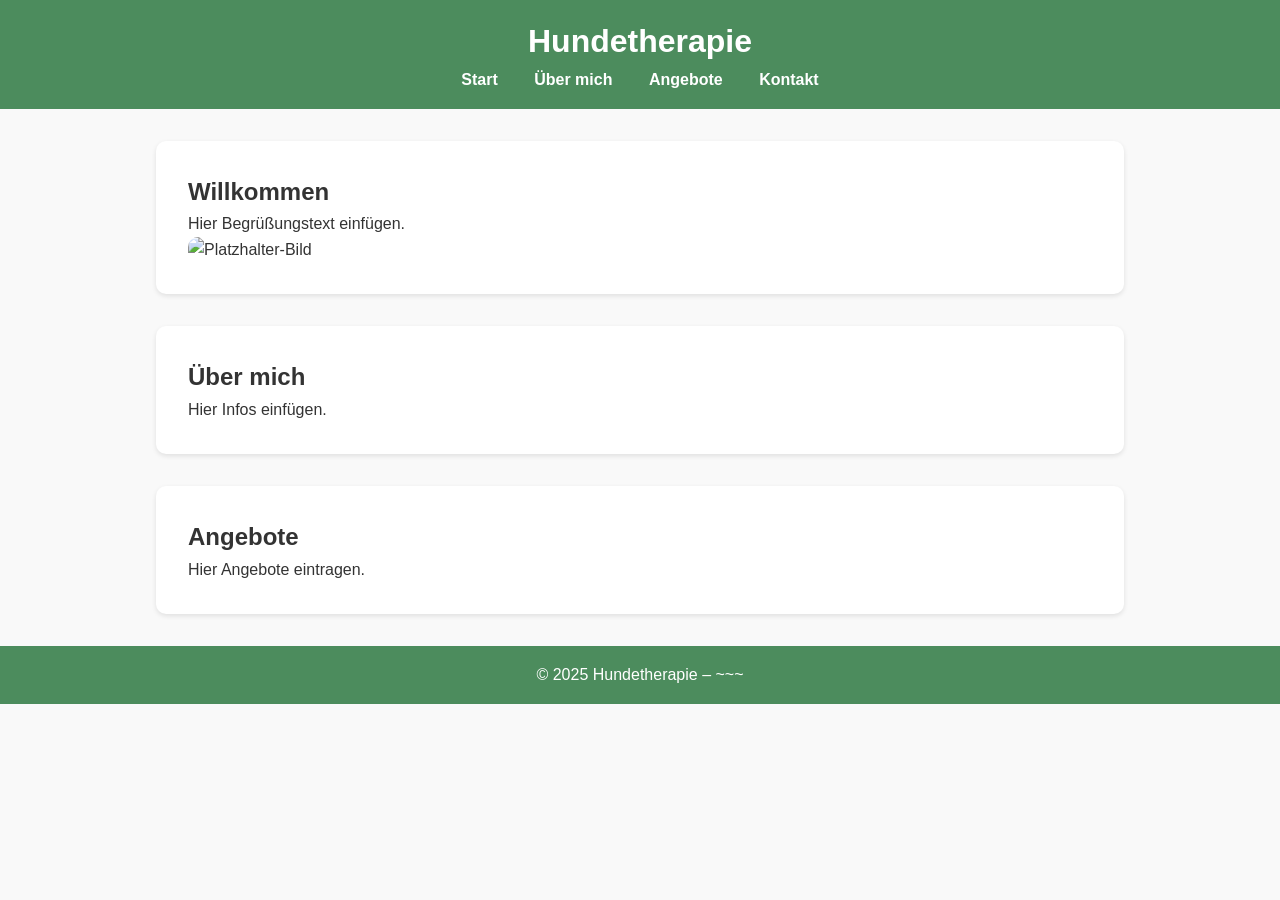
==== Katrien.html @ 70d3d96b "Add files via upload" ====
<!DOCTYPE html>
<html lang="de">
<head>
  <meta charset="UTF-8" />
  <meta name="viewport" content="width=device-width, initial-scale=1.0" />
  <title>Hundetherapie</title>
  <link rel="icon" href="favicon.png" type="image/png" />
  <style>
    /* Grundstil */
    * { box-sizing: border-box; margin: 0; padding: 0; }
    body {
      font-family: Arial, sans-serif;
      background: #f9f9f9;
      color: #333;
      line-height: 1.6;
    }
    header, footer {
      background: #4c8c5d;
      color: #fff;
      padding: 1rem;
      text-align: center;
    }
    nav a {
      color: #fff;
      margin: 0 1rem;
      text-decoration: none;
      font-weight: bold;
    }
    main {
      max-width: 1000px;
      margin: 2rem auto;
      padding: 0 1rem;
    }
    .section {
      background: #fff;
      border-radius: 10px;
      padding: 2rem;
      margin-bottom: 2rem;
      box-shadow: 0 2px 5px rgba(0,0,0,0.1);
    }
    img {
      max-width: 100%;
      border-radius: 10px;
    }
  </style>
</head>
<body>

  <header>
    <h1>Hundetherapie</h1>
    <nav>
      <a href="#">Start</a>
      <a href="#">Über mich</a>
      <a href="#">Angebote</a>
      <a href="#">Kontakt</a>
    </nav>
  </header>

  <main>
    <section class="section">
      <h2>Willkommen</h2>
      <p>Hier Begrüßungstext einfügen.</p>
      <img src="platzhalter.jpg" alt="Platzhalter-Bild">
    </section>

    <section class="section">
      <h2>Über mich</h2>
      <p>Hier Infos einfügen.</p>
    </section>

    <section class="section">
      <h2>Angebote</h2>
      <p>Hier Angebote eintragen.</p>
    </section>
  </main>

  <footer>
    <p>&copy; 2025 Hundetherapie – ~~~</p>
  </footer>

</body>
</html>
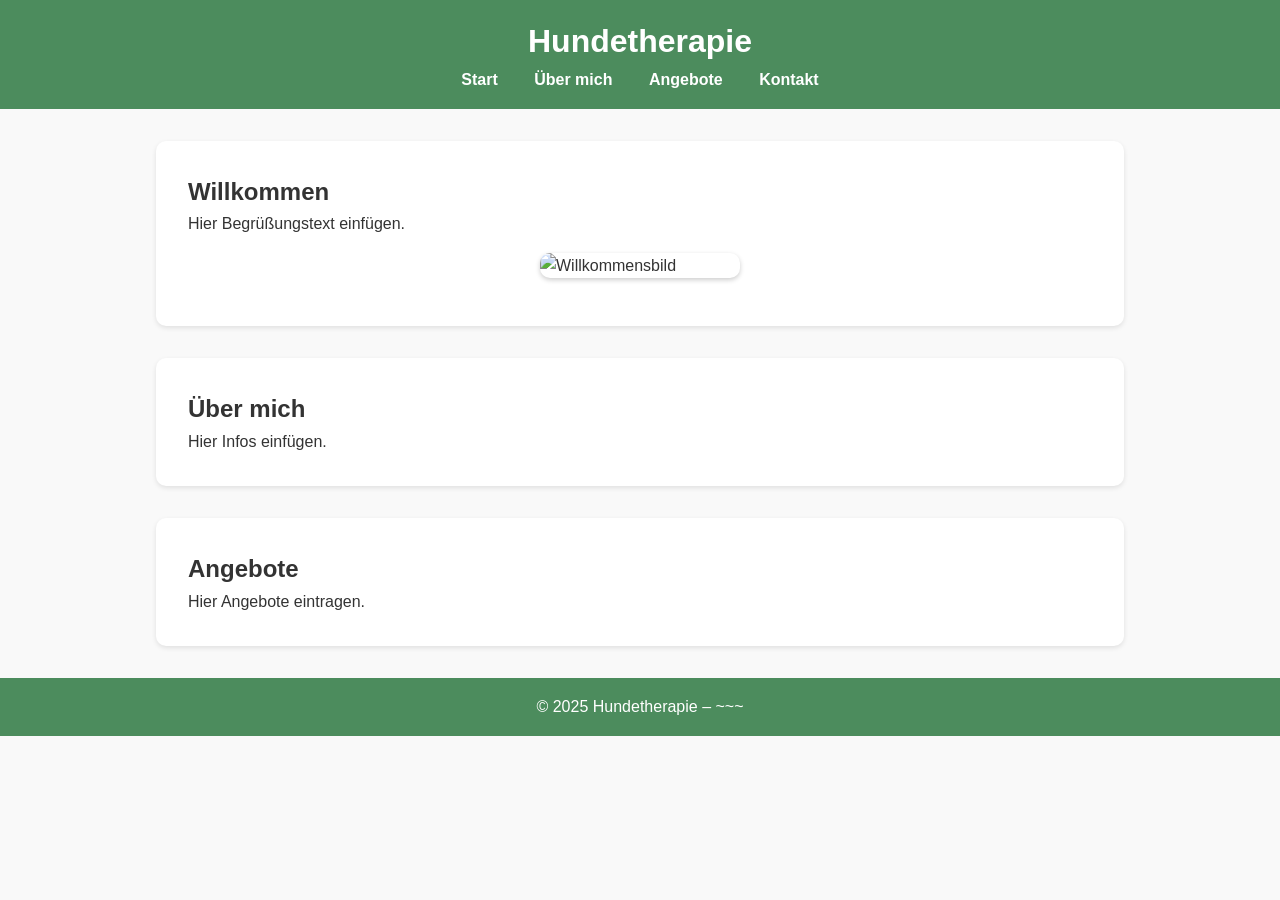
==== commit f932619f: "Add files via upload" ====
--- a/Katrien.html
+++ b/Katrien.html
@@ -5,44 +5,7 @@
   <meta name="viewport" content="width=device-width, initial-scale=1.0" />
   <title>Hundetherapie</title>
   <link rel="icon" href="favicon.png" type="image/png" />
-  <style>
-    /* Grundstil */
-    * { box-sizing: border-box; margin: 0; padding: 0; }
-    body {
-      font-family: Arial, sans-serif;
-      background: #f9f9f9;
-      color: #333;
-      line-height: 1.6;
-    }
-    header, footer {
-      background: #4c8c5d;
-      color: #fff;
-      padding: 1rem;
-      text-align: center;
-    }
-    nav a {
-      color: #fff;
-      margin: 0 1rem;
-      text-decoration: none;
-      font-weight: bold;
-    }
-    main {
-      max-width: 1000px;
-      margin: 2rem auto;
-      padding: 0 1rem;
-    }
-    .section {
-      background: #fff;
-      border-radius: 10px;
-      padding: 2rem;
-      margin-bottom: 2rem;
-      box-shadow: 0 2px 5px rgba(0,0,0,0.1);
-    }
-    img {
-      max-width: 100%;
-      border-radius: 10px;
-    }
-  </style>
+  <link rel="stylesheet" href="style.css">
 </head>
 <body>
 
@@ -60,7 +23,7 @@
     <section class="section">
       <h2>Willkommen</h2>
       <p>Hier Begrüßungstext einfügen.</p>
-      <img src="platzhalter.jpg" alt="Platzhalter-Bild">
+      <img class="small-image" src="https://raw.githubusercontent.com/karl-marx-und-friedrich-engels/Hundetherapie/main/WhatsApp%20Bild%202025-09-27%20um%2009.04.47_883c61b6.jpg" alt="Willkommensbild">
     </section>
 
     <section class="section">
--- a/style.css
+++ b/style.css
@@ -0,0 +1,57 @@
+/* Grundstil */
+* {
+  box-sizing: border-box;
+  margin: 0;
+  padding: 0;
+}
+
+body {
+  font-family: Arial, sans-serif;
+  background: #f9f9f9;
+  color: #333;
+  line-height: 1.6;
+}
+
+header, footer {
+  background: #4c8c5d;
+  color: #fff;
+  padding: 1rem;
+  text-align: center;
+}
+
+nav a {
+  color: #fff;
+  margin: 0 1rem;
+  text-decoration: none;
+  font-weight: bold;
+}
+
+main {
+  max-width: 1000px;
+  margin: 2rem auto;
+  padding: 0 1rem;
+}
+
+.section {
+  background: #fff;
+  border-radius: 10px;
+  padding: 2rem;
+  margin-bottom: 2rem;
+  box-shadow: 0 2px 5px rgba(0,0,0,0.1);
+}
+
+/* Alle Bilder */
+img {
+  max-width: 100%;
+  border-radius: 10px;
+}
+
+/* Kleines Willkommensbild oben */
+.small-image {
+  max-width: 200px;
+  height: auto;
+  display: block;
+  margin: 1rem auto;
+  border-radius: 10px;
+  box-shadow: 0 2px 5px rgba(0,0,0,0.2);
+}
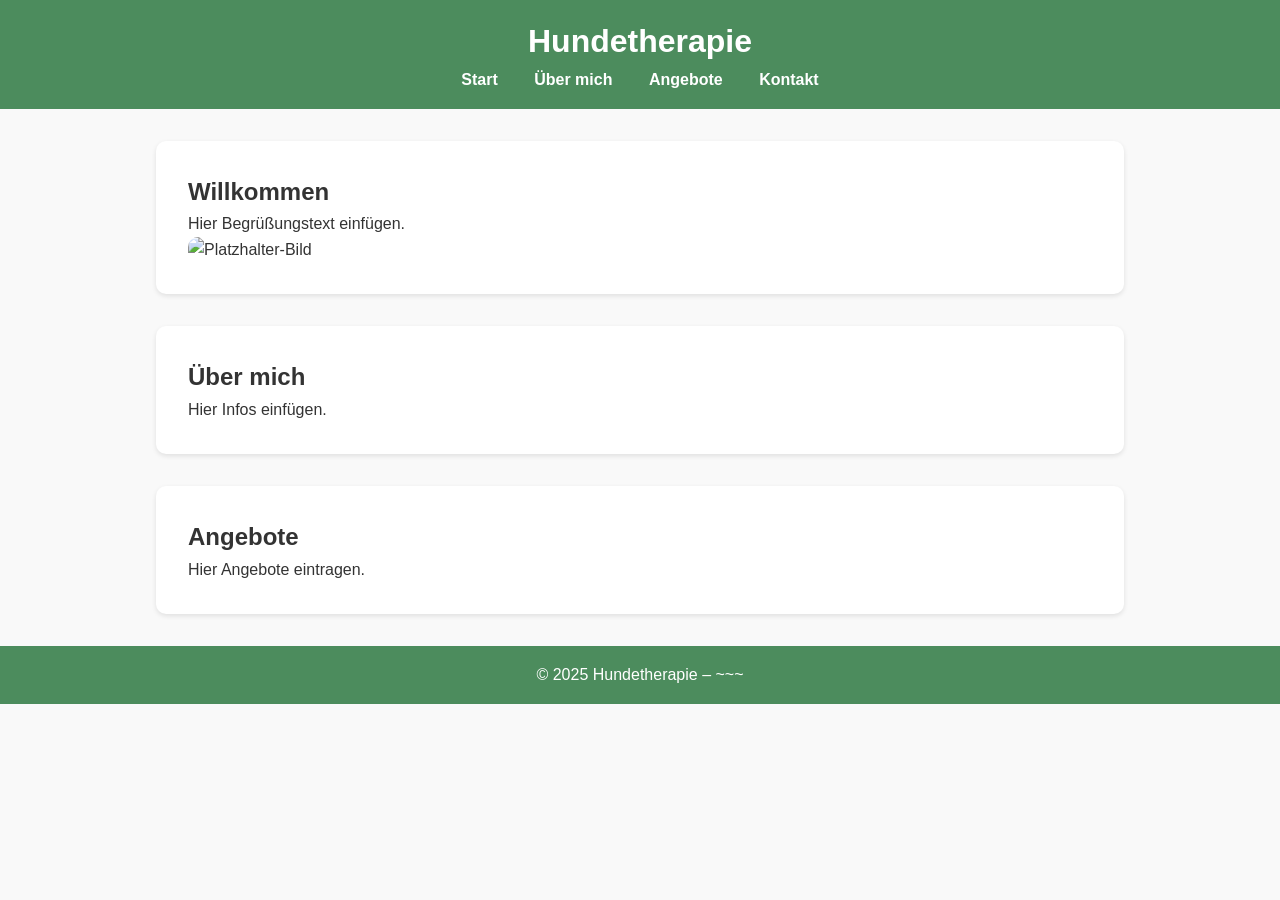
==== commit 9c125e67: "Katrien.html" ====
--- a/Katrien.html
+++ b/Katrien.html
@@ -5,7 +5,44 @@
   <meta name="viewport" content="width=device-width, initial-scale=1.0" />
   <title>Hundetherapie</title>
   <link rel="icon" href="favicon.png" type="image/png" />
-  <link rel="stylesheet" href="style.css">
+  <style>
+    /* Grundstil */
+    * { box-sizing: border-box; margin: 0; padding: 0; }
+    body {
+      font-family: Arial, sans-serif;
+      background: #f9f9f9;
+      color: #333;
+      line-height: 1.6;
+    }
+    header, footer {
+      background: #4c8c5d;
+      color: #fff;
+      padding: 1rem;
+      text-align: center;
+    }
+    nav a {
+      color: #fff;
+      margin: 0 1rem;
+      text-decoration: none;
+      font-weight: bold;
+    }
+    main {
+      max-width: 1000px;
+      margin: 2rem auto;
+      padding: 0 1rem;
+    }
+    .section {
+      background: #fff;
+      border-radius: 10px;
+      padding: 2rem;
+      margin-bottom: 2rem;
+      box-shadow: 0 2px 5px rgba(0,0,0,0.1);
+    }
+    img {
+      max-width: 100%;
+      border-radius: 10px;
+    }
+  </style>
 </head>
 <body>
 
@@ -23,7 +60,7 @@
     <section class="section">
       <h2>Willkommen</h2>
       <p>Hier Begrüßungstext einfügen.</p>
-      <img class="small-image" src="https://raw.githubusercontent.com/karl-marx-und-friedrich-engels/Hundetherapie/main/WhatsApp%20Bild%202025-09-27%20um%2009.04.47_883c61b6.jpg" alt="Willkommensbild">
+      <img src="platzhalter.jpg" alt="Platzhalter-Bild">
     </section>
 
     <section class="section">
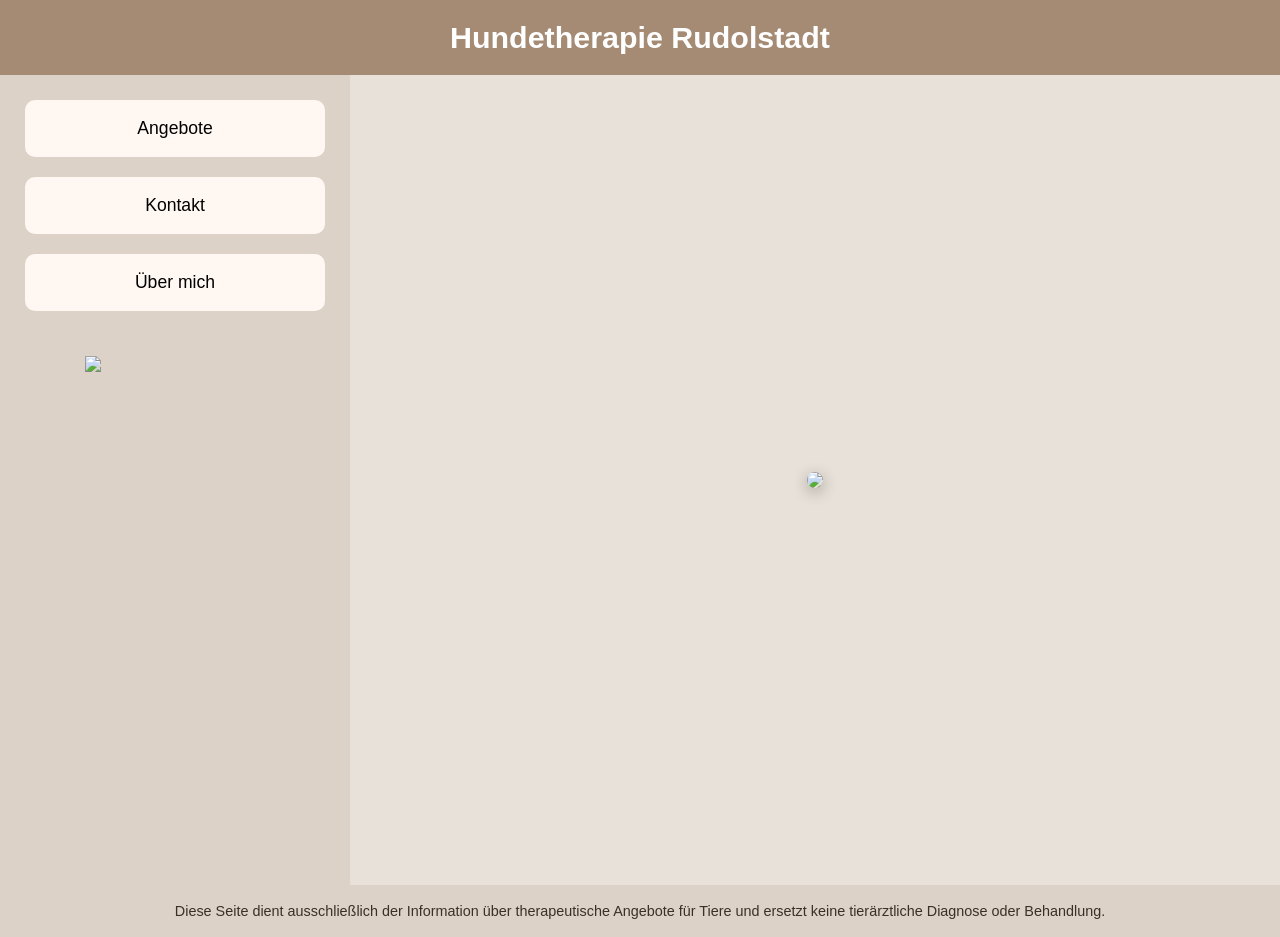
==== commit 56d1939a: "Update Katrien.html" ====
--- a/Katrien.html
+++ b/Katrien.html
@@ -1,82 +1,256 @@
 <!DOCTYPE html>
 <html lang="de">
 <head>
-  <meta charset="UTF-8" />
-  <meta name="viewport" content="width=device-width, initial-scale=1.0" />
-  <title>Hundetherapie</title>
-  <link rel="icon" href="favicon.png" type="image/png" />
-  <style>
-    /* Grundstil */
-    * { box-sizing: border-box; margin: 0; padding: 0; }
-    body {
-      font-family: Arial, sans-serif;
-      background: #f9f9f9;
-      color: #333;
-      line-height: 1.6;
-    }
-    header, footer {
-      background: #4c8c5d;
-      color: #fff;
-      padding: 1rem;
-      text-align: center;
-    }
-    nav a {
-      color: #fff;
-      margin: 0 1rem;
-      text-decoration: none;
-      font-weight: bold;
-    }
-    main {
-      max-width: 1000px;
-      margin: 2rem auto;
-      padding: 0 1rem;
-    }
-    .section {
-      background: #fff;
-      border-radius: 10px;
-      padding: 2rem;
-      margin-bottom: 2rem;
-      box-shadow: 0 2px 5px rgba(0,0,0,0.1);
-    }
-    img {
-      max-width: 100%;
-      border-radius: 10px;
-    }
-  </style>
+<meta charset="UTF-8">
+<meta name="viewport" content="width=device-width, initial-scale=1.0">
+<title>Hundetherapie Rudolstadt</title>
+
+<link rel="icon" type="image/png"
+href="https://github.com/karl-marx-und-friedrich-engels/Hundetherapie/blob/main/Canem_Sentio_Logo_1_-removebg-preview.png?raw=true">
+
+<style>
+body{
+margin:0;
+font-family:Arial,sans-serif;
+background:#e8e1d9;
+color:#3a3028;
+}
+
+.topbar{
+background:#a58b74;
+color:white;
+padding:20px;
+text-align:center;
+font-size:1.9em;
+font-weight:bold;
+}
+
+/* MOBILE NAV */
+.mobile-nav{
+display:none;
+background:#c5b3a1;
+text-align:center;
+padding:12px;
+}
+.mobile-nav button{
+margin:6px;
+padding:14px 20px;
+border:none;
+border-radius:10px;
+background:#fff8f2;
+cursor:pointer;
+font-size:1em;
+}
+
+/* DESKTOP */
+@media(min-width:900px){
+
+.mainlayout{
+display:flex;
+height:calc(100vh - 90px);
+}
+
+.sidebar{
+width:300px;
+background:#dcd2c7;
+padding:25px;
+display:flex;
+flex-direction:column;
+gap:20px;
+align-items:center;
+}
+
+.sidebar button{
+width:100%;
+padding:18px;
+border:none;
+border-radius:10px;
+background:#fff8f2;
+cursor:pointer;
+font-size:1.1em;
+}
+
+.sidebar img{
+width:180px;
+margin-top:25px;
+}
+
+.content{
+flex:1;
+display:flex;
+justify-content:center;
+align-items:center;
+}
+
+.content img{
+max-width:90%;
+max-height:80vh;
+border-radius:15px;
+box-shadow:0 4px 15px rgba(0,0,0,0.3);
+}
+
+.mobile-main{display:none;}
+}
+
+@media(max-width:899px){
+.mainlayout{display:none;}
+.mobile-nav{display:block;}
+.mobile-main{
+padding:12px;
+text-align:center;
+}
+.mobile-main img{
+width:100%;
+border-radius:15px;
+}
+}
+
+/* POPUPS */
+.popup{
+position:fixed;
+left:0;top:0;
+width:100%;
+height:100%;
+background:rgba(0,0,0,0.6);
+display:none;
+justify-content:center;
+align-items:center;
+}
+
+.popup-content{
+background:#fff8f2;
+padding:25px;
+border-radius:15px;
+width:450px;
+height:520px;
+max-width:90%;
+overflow:auto;
+text-align:center;
+position:relative;
+}
+
+.popup-content img{
+width:auto;
+height:260px;
+max-width:100%;
+display:block;
+margin:15px auto;
+object-fit:contain;
+}
+
+.close{
+position:absolute;
+right:12px;
+top:8px;
+cursor:pointer;
+font-size:1.4em;
+}
+
+.footer{
+background:#dcd2c7;
+padding:18px;
+text-align:center;
+font-size:0.9em;
+}
+</style>
 </head>
+
 <body>
 
-  <header>
-    <h1>Hundetherapie</h1>
-    <nav>
-      <a href="#">Start</a>
-      <a href="#">Über mich</a>
-      <a href="#">Angebote</a>
-      <a href="#">Kontakt</a>
-    </nav>
-  </header>
-
-  <main>
-    <section class="section">
-      <h2>Willkommen</h2>
-      <p>Hier Begrüßungstext einfügen.</p>
-      <img src="platzhalter.jpg" alt="Platzhalter-Bild">
-    </section>
-
-    <section class="section">
-      <h2>Über mich</h2>
-      <p>Hier Infos einfügen.</p>
-    </section>
-
-    <section class="section">
-      <h2>Angebote</h2>
-      <p>Hier Angebote eintragen.</p>
-    </section>
-  </main>
-
-  <footer>
-    <p>&copy; 2025 Hundetherapie – ~~~</p>
-  </footer>
+<div class="topbar">Hundetherapie Rudolstadt</div>
+
+<div class="mobile-nav">
+<button onclick="openPopup('angebote')">Angebote</button>
+<button onclick="openPopup('kontakt')">Kontakt</button>
+<button onclick="openPopup('ueber')">Über mich</button>
+</div>
+
+<div class="mainlayout">
+
+<div class="sidebar">
+<button onclick="openPopup('angebote')">Angebote</button>
+<button onclick="openPopup('kontakt')">Kontakt</button>
+<button onclick="openPopup('ueber')">Über mich</button>
+
+<img src="https://github.com/karl-marx-und-friedrich-engels/Hundetherapie/blob/main/Canem_Sentio_Logo_1_-removebg-preview.png?raw=true">
+</div>
+
+<div class="content">
+<img src="https://github.com/karl-marx-und-friedrich-engels/Hundetherapie/blob/main/51633ccc-2ccd-4732-baee-6466b0bac684.jpg?raw=true">
+</div>
+
+</div>
+
+<div class="mobile-main">
+<img src="https://github.com/karl-marx-und-friedrich-engels/Hundetherapie/blob/main/51633ccc-2ccd-4732-baee-6466b0bac684.jpg?raw=true">
+</div>
+
+<!-- ANGEBOTE -->
+<div class="popup" id="angebote" onclick="bgClose(event,'angebote')">
+<div class="popup-content">
+<span class="close" onclick="closePopup('angebote')">&times;</span>
+
+<h2>Angebote</h2>
+
+<img src="https://github.com/karl-marx-und-friedrich-engels/Hundetherapie/blob/main/Canem_Sentio_Logo_1_-removebg-preview.png?raw=true">
+
+<p>Physiotherapie</p>
+<p>Osteopathie</p>
+<p>Akupunktur</p>
+
+</div>
+</div>
+
+<!-- KONTAKT -->
+<div class="popup" id="kontakt" onclick="bgClose(event,'kontakt')">
+<div class="popup-content">
+<span class="close" onclick="closePopup('kontakt')">&times;</span>
+
+<img src="https://github.com/karl-marx-und-friedrich-engels/Hundetherapie/blob/main/Fidelio%20und%20Harry2.jpg?raw=true">
+
+<h2>Kontakt</h2>
+
+<p>Name: Katrin Rasche</p>
+<p>Telefon: <a href="tel:+4915774993368">01577 4993368</a></p>
+<p>E-Mail: <a href="mailto:info@canem-sentio.de">info@canem-sentio.de</a></p>
+
+</div>
+</div>
+
+<!-- ÜBER MICH -->
+<div class="popup" id="ueber" onclick="bgClose(event,'ueber')">
+<div class="popup-content">
+<span class="close" onclick="closePopup('ueber')">&times;</span>
+
+<img src="https://github.com/karl-marx-und-friedrich-engels/Hundetherapie/blob/main/Foto%20Luisenturm.jpg?raw=true">
+
+<p>
+"Tiere sind ein Fenster zu deiner Seele und ein Tor zu deiner spirituellen Bestimmung.
+Wenn du sie in dein Leben lässt und ihnen erlaubst, dich zu unterrichten,
+wird es dir besser gehen." – Kim Shotola
+</p>
+
+</div>
+</div>
+
+<div class="footer">
+Diese Seite dient ausschließlich der Information über therapeutische Angebote
+für Tiere und ersetzt keine tierärztliche Diagnose oder Behandlung.
+</div>
+
+<script>
+function openPopup(id){
+document.getElementById(id).style.display="flex";
+}
+function closePopup(id){
+document.getElementById(id).style.display="none";
+}
+function bgClose(event,id){
+if(event.target.id===id){
+closePopup(id);
+}
+}
+</script>
 
 </body>
 </html>
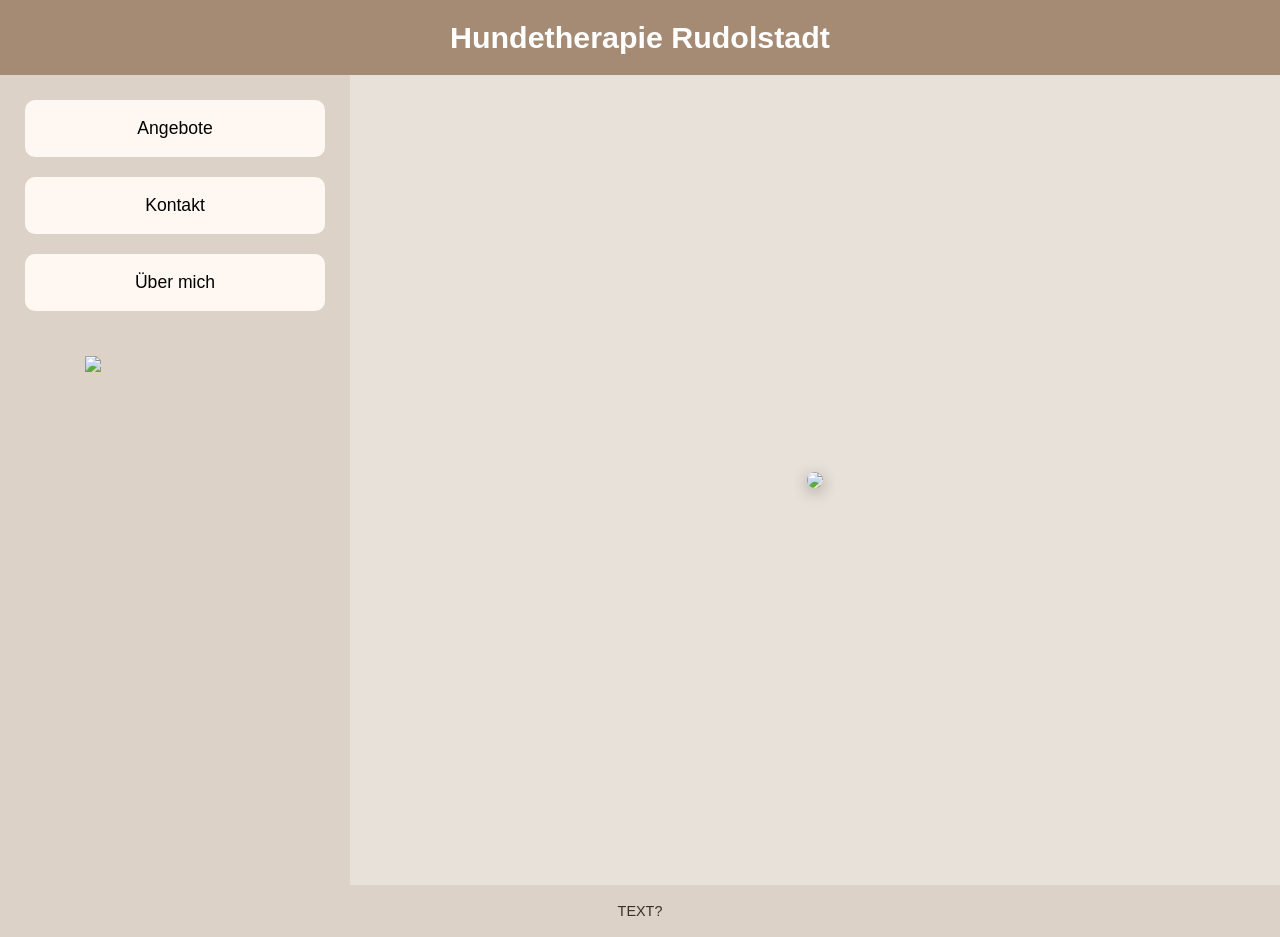
==== commit 575295b7: "Update Katrien.html" ====
--- a/Katrien.html
+++ b/Katrien.html
@@ -234,8 +234,7 @@
 </div>
 
 <div class="footer">
-Diese Seite dient ausschließlich der Information über therapeutische Angebote
-für Tiere und ersetzt keine tierärztliche Diagnose oder Behandlung.
+TEXT?
 </div>
 
 <script>
@@ -254,3 +253,4 @@
 
 </body>
 </html>
+
